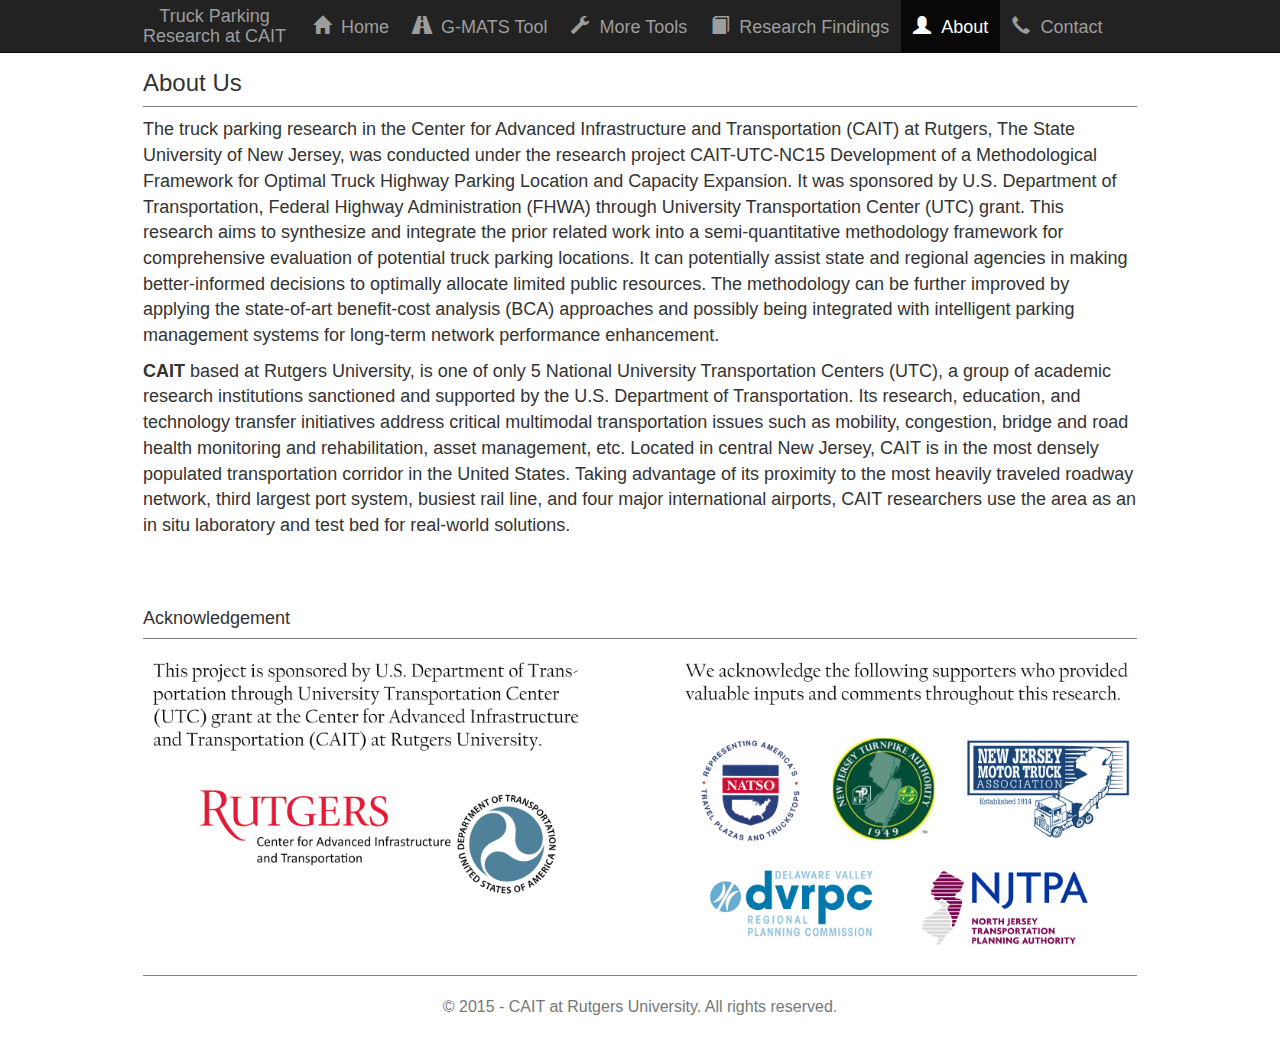
==== about.html @ a4137d53 "fix bug" ====
<!DOCTYPE html>
<html lang="en">
  <head>
    <meta charset="utf-8">
    <meta http-equiv="X-UA-Compatible" content="IE=edge">
    <meta name="viewport" content="width=device-width, initial-scale=1">
    <title>Truck Parking Facility</title>
    <link href="css/bootstrap.min.css" rel="stylesheet">
    <link href="css/style.css" rel="stylesheet">
    <!--[if lt IE 9]>
      <script src="https://oss.maxcdn.com/html5shiv/3.7.2/html5shiv.min.js"></script>
      <script src="https://oss.maxcdn.com/respond/1.4.2/respond.min.js"></script>
    <![endif]-->
    <script src="js/lib/jquery.min.js"></script>
    <script src="js/lib/bootstrap.min.js"></script>
  </head>
  <body>
    <nav class="navbar navbar-inverse navbar-fixed-top">
      <div class="container">
        <div class="navbar-header">
          <span class="navbar-brand title">Truck Parking <br> Research at CAIT</span>
        </div><!-- /.navbar-header -->
        <div class="collapse navbar-collapse">
          <ul class="nav navbar-nav">
            <li>
              <a href="index.html">
                <span class="glyphicon glyphicon-home" aria-hidden="true"></span>
                <span>&nbsp;Home</span>
              </a>
            </li>
            <li>
              <a href="gmats.html">
                <span class="glyphicon glyphicon-road" aria-hidden="true"></span>
                <span>&nbsp;G-MATS Tool</span>
              </a>
            </li>
            <li>
              <a href="moretools.html">
                <span class="glyphicon glyphicon-wrench" aria-hidden="true"></span>
                <span>&nbsp;More Tools</span>
              </a>
            </li>
            <li>
              <a href="research.html">
                <span class="glyphicon glyphicon-book" aria-hidden="true"></span>
                <span>&nbsp;Research Findings</span>
              </a>
            </li>
            <li class="active">
              <a href="about.html">
                <span class="glyphicon glyphicon-user" aria-hidden="true"></span>
                <span>&nbsp;About</span>
              </a>
            </li>
            <li>
              <a href="contact.html">
                <span class="glyphicon glyphicon-earphone" aria-hidden="true"></span>
                <span>&nbsp;Contact</span>
              </a>
            </li>
          </ul><!-- /.nav.navbar-nav -->
        </div><!-- /.navbar-collapse -->
      </div><!-- /.container-fluid -->
    </nav>

    <div class="container">
      <h3 class="section section-first">About Us</h3>
      <p>The truck parking research in the Center for Advanced Infrastructure and Transportation (CAIT) at Rutgers, The State University of New Jersey, was conducted under the research project CAIT-UTC-NC15 Development of a Methodological Framework for Optimal Truck Highway Parking Location and Capacity Expansion. It was sponsored by U.S. Department of Transportation, Federal Highway Administration (FHWA) through University Transportation Center (UTC) grant. This research aims to synthesize and integrate the prior related work into a semi-quantitative methodology framework for comprehensive evaluation of potential truck parking locations. It can potentially assist state and regional agencies in making better-informed decisions to optimally allocate limited public resources. The methodology can be further improved by applying the state-of-art benefit-cost analysis (BCA) approaches and possibly being integrated with intelligent parking management systems for long-term network performance enhancement.</p>
      <p><span style="font-weight:bold;">CAIT</span> based at Rutgers University, is one of only 5 National University Transportation Centers (UTC), a group of academic research institutions sanctioned and supported by the U.S. Department of Transportation. Its research, education, and technology transfer initiatives address critical multimodal transportation issues such as mobility, congestion, bridge and road health monitoring and rehabilitation, asset management, etc. Located in central New Jersey, CAIT is in the most densely populated transportation corridor in the United States. Taking advantage of its proximity to the most heavily traveled roadway network, third largest port system, busiest rail line, and four major international airports, CAIT researchers use the area as an in situ laboratory and test bed for real-world solutions.</p>
    </div><!-- /.container -->

    <div class="container">
      <h4 class="section">Acknowledgement</h4>
      <img src="images/sponsor.jpg" class="img-responsive img-rounded" alt="Responsive image">
      <footer>
        <p>&copy; 2015 - CAIT at Rutgers University. All rights reserved.</p>
      </footer>
    </div><!-- /.container -->
  </body>
</html>
---- css/style.css ----
html {
  padding:0;
  margin:0;
}

body {
  margin:0;
  padding-top: 50px;
  font-size: 18px;
}

.container {
  width: 1024px;
}

footer {
  margin-top: 20px;
  padding-top: 20px;
  padding-bottom: 20px;
  color: #777;
  text-align: center;
  border-top: 1px solid grey;
  font-size: 16px;
}

.title {
  padding-top: 6px;
  text-align: center;
}

.nav>li>a {
  padding-left:12px;
  padding-right:12px;
}

p.jumbo-title {
  font-size: 32px; !important
  margin: 0 auto 10px auto;
}

.tbl-title {
  font-weight: bold;
  text-align: center;
}

.fontsize-22 {
  font-size: 22px;
}

.fontsize-18 {
  font-size: 18px;
}

.section {
  padding-top: 50px;
  padding-bottom: 10px;
  border-bottom: 1px solid grey;
}

.section-first {
  padding-top: 0;
}

.font-small {
  font-size: 12px;
}

.nowrap {
  white-space: nowrap;
}

.box-shadow-2dp {
  box-shadow: 0 2px 2px 0 rgba(0, 0, 0, .14), 0 3px 1px -2px rgba(0, 0, 0, .2), 0 1px 5px 0 rgba(0, 0, 0, .12)
}
.box-shadow-3dp {
  box-shadow: 0 3px 4px 0 rgba(0, 0, 0, .14), 0 3px 3px -2px rgba(0, 0, 0, .2), 0 1px 8px 0 rgba(0, 0, 0, .12)
}
.box-shadow-4dp {
  box-shadow: 0 4px 5px 0 rgba(0, 0, 0, .14), 0 1px 10px 0 rgba(0, 0, 0, .12), 0 2px 4px -1px rgba(0, 0, 0, .2)
}
.box-shadow-6dp {
  box-shadow: 0 6px 10px 0 rgba(0, 0, 0, .14), 0 1px 18px 0 rgba(0, 0, 0, .12), 0 3px 5px -1px rgba(0, 0, 0, .2)
}
.box-shadow-8dp {
  box-shadow: 0 8px 10px 1px rgba(0, 0, 0, .14), 0 3px 14px 2px rgba(0, 0, 0, .12), 0 5px 5px -3px rgba(0, 0, 0, .2)
}
.box-shadow-16dp {
  box-shadow: 0 16px 24px 2px rgba(0, 0, 0, .14), 0 6px 30px 5px rgba(0, 0, 0, .12), 0 8px 10px -5px rgba(0, 0, 0, .2)
}
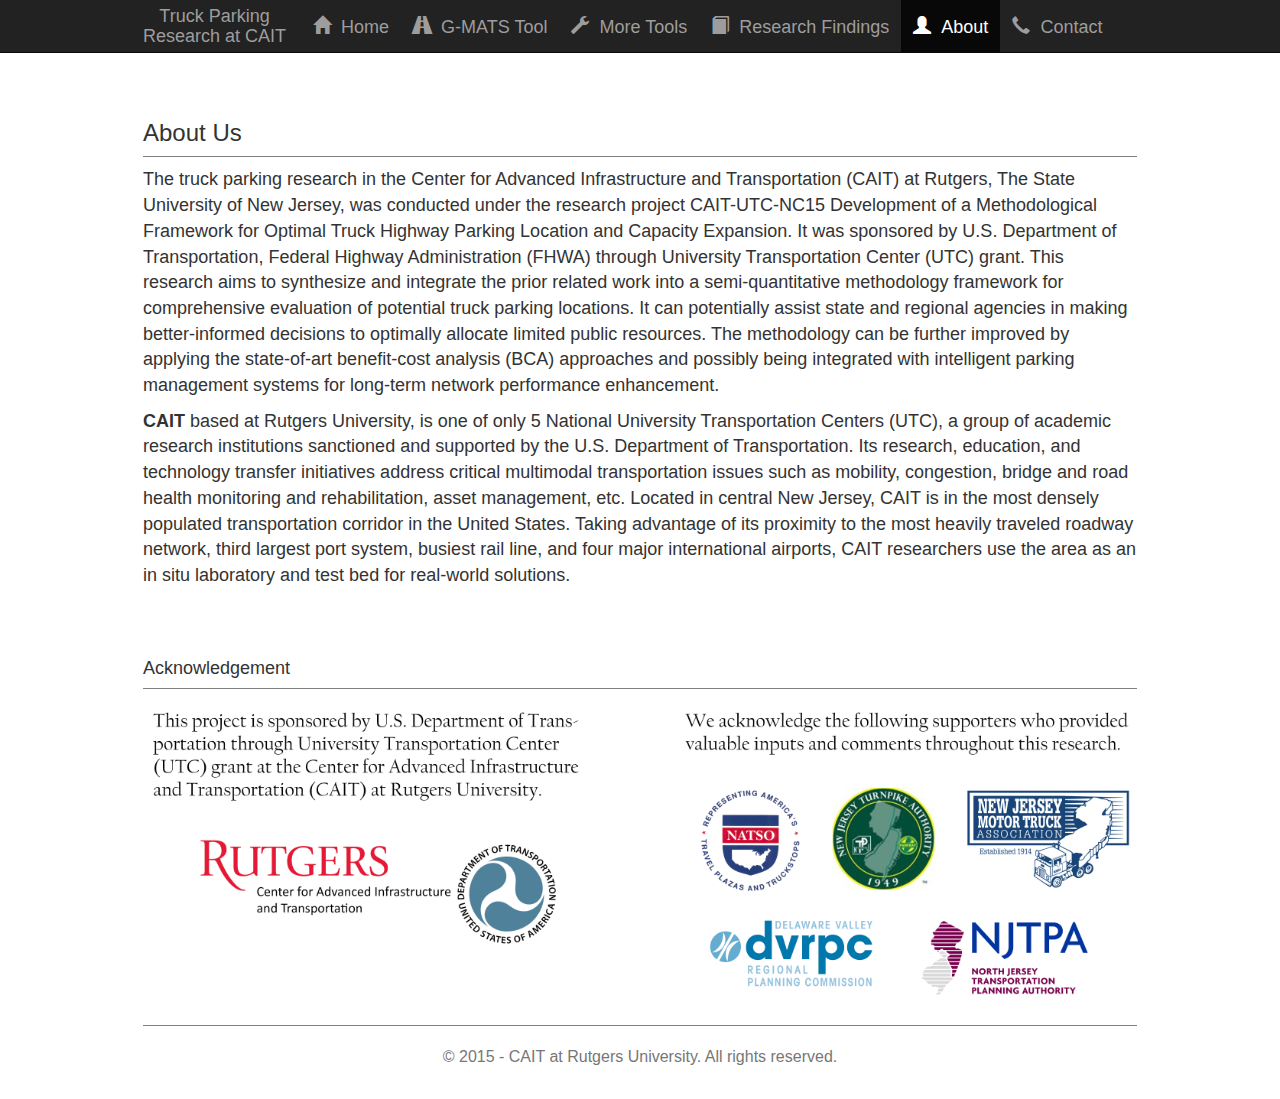
==== commit 049fbeda: "fix margin" ====
--- a/about.html
+++ b/about.html
@@ -64,7 +64,7 @@
     </nav>
 
     <div class="container">
-      <h3 class="section section-first">About Us</h3>
+      <h3 class="section">About Us</h3>
       <p>The truck parking research in the Center for Advanced Infrastructure and Transportation (CAIT) at Rutgers, The State University of New Jersey, was conducted under the research project CAIT-UTC-NC15 Development of a Methodological Framework for Optimal Truck Highway Parking Location and Capacity Expansion. It was sponsored by U.S. Department of Transportation, Federal Highway Administration (FHWA) through University Transportation Center (UTC) grant. This research aims to synthesize and integrate the prior related work into a semi-quantitative methodology framework for comprehensive evaluation of potential truck parking locations. It can potentially assist state and regional agencies in making better-informed decisions to optimally allocate limited public resources. The methodology can be further improved by applying the state-of-art benefit-cost analysis (BCA) approaches and possibly being integrated with intelligent parking management systems for long-term network performance enhancement.</p>
       <p><span style="font-weight:bold;">CAIT</span> based at Rutgers University, is one of only 5 National University Transportation Centers (UTC), a group of academic research institutions sanctioned and supported by the U.S. Department of Transportation. Its research, education, and technology transfer initiatives address critical multimodal transportation issues such as mobility, congestion, bridge and road health monitoring and rehabilitation, asset management, etc. Located in central New Jersey, CAIT is in the most densely populated transportation corridor in the United States. Taking advantage of its proximity to the most heavily traveled roadway network, third largest port system, busiest rail line, and four major international airports, CAIT researchers use the area as an in situ laboratory and test bed for real-world solutions.</p>
     </div><!-- /.container -->
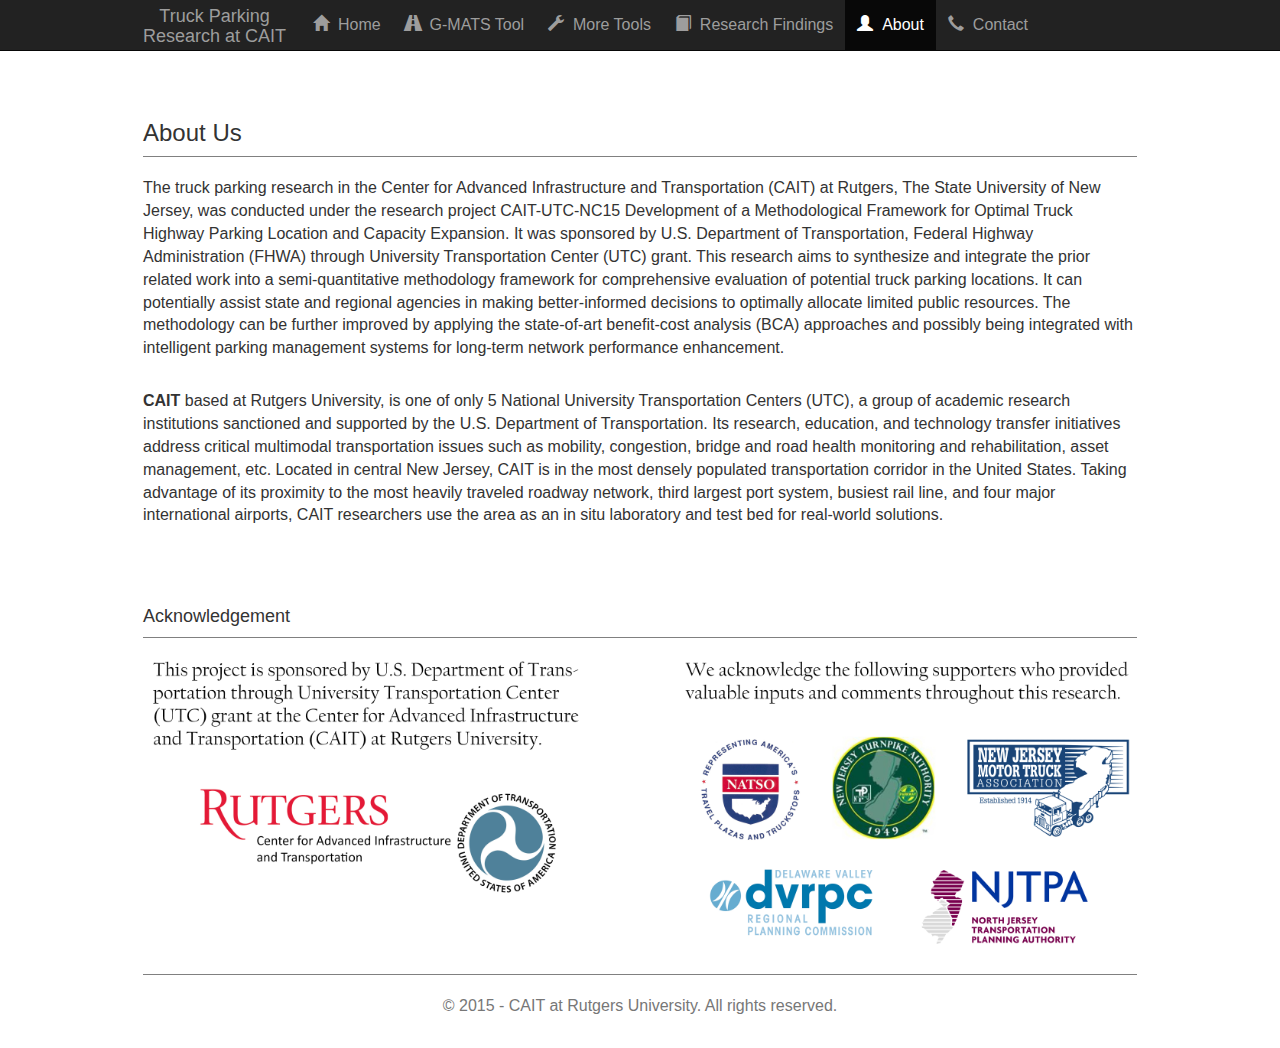
==== commit 54cceb85: "update" ====
--- a/about.html
+++ b/about.html
@@ -65,8 +65,8 @@
 
     <div class="container">
       <h3 class="section">About Us</h3>
-      <p>The truck parking research in the Center for Advanced Infrastructure and Transportation (CAIT) at Rutgers, The State University of New Jersey, was conducted under the research project CAIT-UTC-NC15 Development of a Methodological Framework for Optimal Truck Highway Parking Location and Capacity Expansion. It was sponsored by U.S. Department of Transportation, Federal Highway Administration (FHWA) through University Transportation Center (UTC) grant. This research aims to synthesize and integrate the prior related work into a semi-quantitative methodology framework for comprehensive evaluation of potential truck parking locations. It can potentially assist state and regional agencies in making better-informed decisions to optimally allocate limited public resources. The methodology can be further improved by applying the state-of-art benefit-cost analysis (BCA) approaches and possibly being integrated with intelligent parking management systems for long-term network performance enhancement.</p>
-      <p><span style="font-weight:bold;">CAIT</span> based at Rutgers University, is one of only 5 National University Transportation Centers (UTC), a group of academic research institutions sanctioned and supported by the U.S. Department of Transportation. Its research, education, and technology transfer initiatives address critical multimodal transportation issues such as mobility, congestion, bridge and road health monitoring and rehabilitation, asset management, etc. Located in central New Jersey, CAIT is in the most densely populated transportation corridor in the United States. Taking advantage of its proximity to the most heavily traveled roadway network, third largest port system, busiest rail line, and four major international airports, CAIT researchers use the area as an in situ laboratory and test bed for real-world solutions.</p>
+      <p class="about-style">The truck parking research in the Center for Advanced Infrastructure and Transportation (CAIT) at Rutgers, The State University of New Jersey, was conducted under the research project CAIT-UTC-NC15 Development of a Methodological Framework for Optimal Truck Highway Parking Location and Capacity Expansion. It was sponsored by U.S. Department of Transportation, Federal Highway Administration (FHWA) through University Transportation Center (UTC) grant. This research aims to synthesize and integrate the prior related work into a semi-quantitative methodology framework for comprehensive evaluation of potential truck parking locations. It can potentially assist state and regional agencies in making better-informed decisions to optimally allocate limited public resources. The methodology can be further improved by applying the state-of-art benefit-cost analysis (BCA) approaches and possibly being integrated with intelligent parking management systems for long-term network performance enhancement.</p>
+      <p class="about-style"><span style="font-weight:bold;">CAIT</span> based at Rutgers University, is one of only 5 National University Transportation Centers (UTC), a group of academic research institutions sanctioned and supported by the U.S. Department of Transportation. Its research, education, and technology transfer initiatives address critical multimodal transportation issues such as mobility, congestion, bridge and road health monitoring and rehabilitation, asset management, etc. Located in central New Jersey, CAIT is in the most densely populated transportation corridor in the United States. Taking advantage of its proximity to the most heavily traveled roadway network, third largest port system, busiest rail line, and four major international airports, CAIT researchers use the area as an in situ laboratory and test bed for real-world solutions.</p>
     </div><!-- /.container -->
 
     <div class="container">
--- a/css/style.css
+++ b/css/style.css
@@ -6,7 +6,7 @@
 body {
   margin:0;
   padding-top: 50px;
-  font-size: 18px;
+  font-size: 16px;
 }
 
 .container {
@@ -65,6 +65,16 @@
   font-size: 12px;
 }
 
+.about-style {
+  padding-top: 10px;
+  padding-bottom: 10px;
+  font-size: 16px;
+}
+
+.link-color {
+  color: #337ab7;
+}
+
 .nowrap {
   white-space: nowrap;
 }
@@ -87,5 +97,3 @@
 .box-shadow-16dp {
   box-shadow: 0 16px 24px 2px rgba(0, 0, 0, .14), 0 6px 30px 5px rgba(0, 0, 0, .12), 0 8px 10px -5px rgba(0, 0, 0, .2)
 }
-
-
